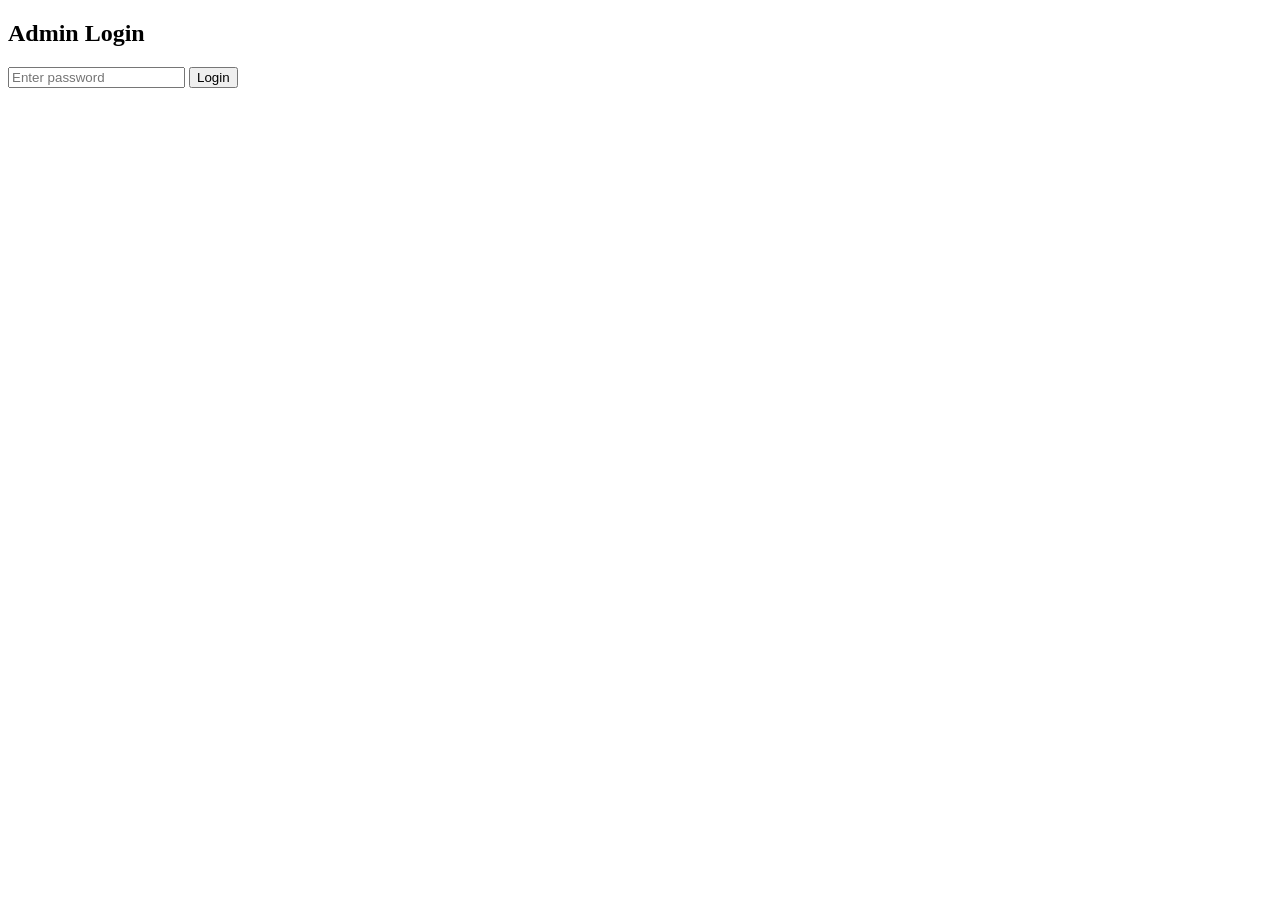
==== admin-login.html @ 1c08a498 "Add files via upload" ====
<!DOCTYPE html>
<html>
<head>
  <title>Admin Login</title>
</head>
<body>

<h2>Admin Login</h2>

<input type="password" id="pass" placeholder="Enter password">
<button onclick="login()">Login</button>

<script>
async function login() {
  const password = document.getElementById("pass").value;

  const res = await fetch("https://roadside-server.onrender.com/admin/login", {
    method: "POST",
    headers: {
      "Content-Type": "application/json"
    },
    body: JSON.stringify({ password })
  });

  if (res.ok) {
    localStorage.setItem("admin", "SECRET123");
    window.location.href = "admin.html";
  } else {
    alert("Wrong password");
  }
}
</script>

</body>
</html>
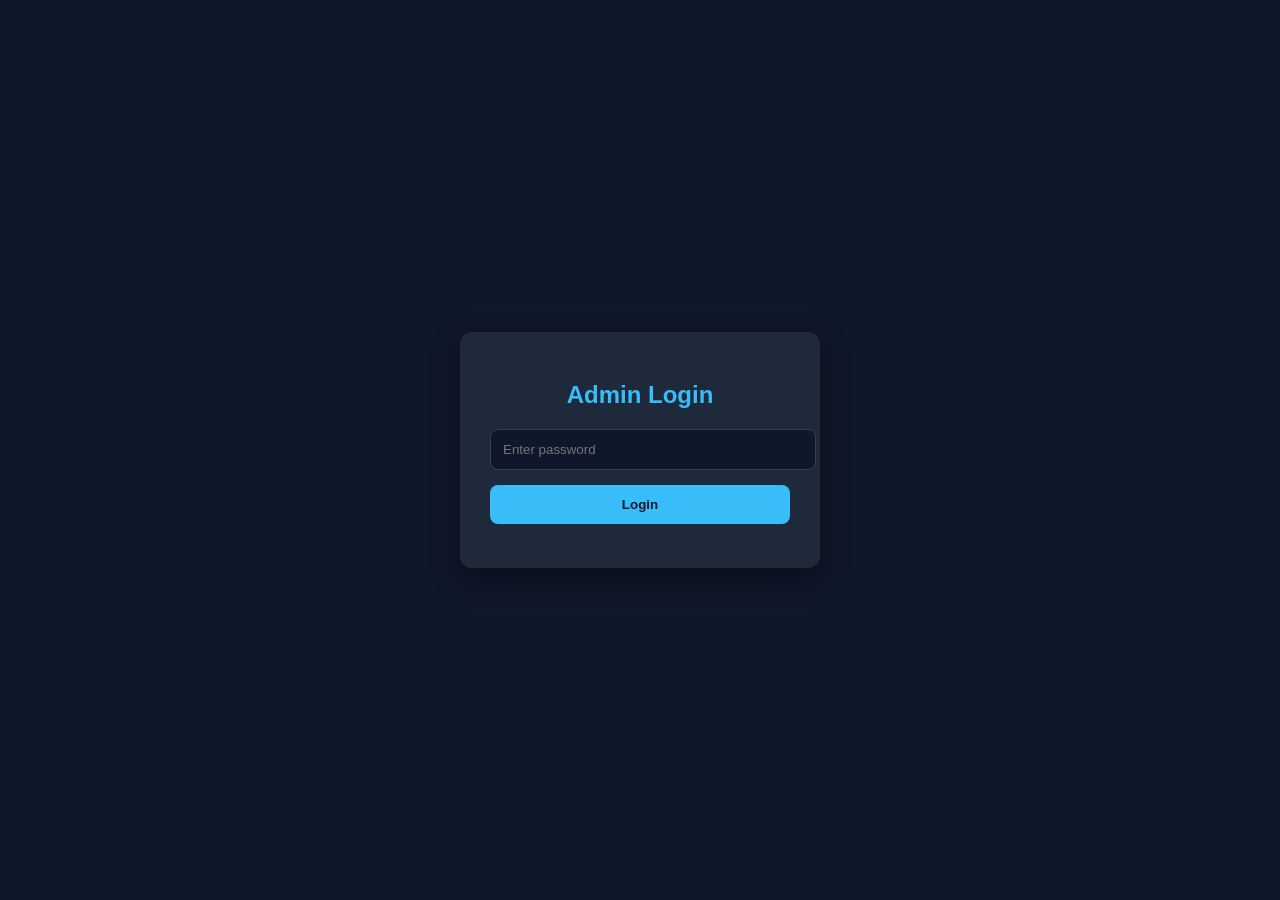
==== commit 70cc381d: "Update admin-login.html" ====
--- a/admin-login.html
+++ b/admin-login.html
@@ -2,13 +2,21 @@
 <html>
 <head>
   <title>Admin Login</title>
+  <link rel="stylesheet" href="admin-login.css">
 </head>
+
 <body>
 
-<h2>Admin Login</h2>
+<div class="login-box">
 
-<input type="password" id="pass" placeholder="Enter password">
-<button onclick="login()">Login</button>
+  <h2>Admin Login</h2>
+
+  <input type="password" id="pass" placeholder="Enter password">
+  <button onclick="login()">Login</button>
+
+  <p class="error" id="error"></p>
+
+</div>
 
 <script>
 async function login() {
@@ -26,10 +34,10 @@
     localStorage.setItem("admin", "SECRET123");
     window.location.href = "admin.html";
   } else {
-    alert("Wrong password");
+    document.getElementById("error").innerText = "Wrong password";
   }
 }
 </script>
 
 </body>
-</html>+</html>
--- a/admin-login.css
+++ b/admin-login.css
@@ -0,0 +1,63 @@
+/* Page background */
+body {
+  font-family: Arial, sans-serif;
+  background: #0f172a;
+  color: #e2e8f0;
+  display: flex;
+  justify-content: center;
+  align-items: center;
+  height: 100vh;
+  margin: 0;
+}
+
+/* Login box */
+.login-box {
+  background: #1e293b;
+  padding: 30px;
+  border-radius: 12px;
+  width: 300px;
+  box-shadow: 0 10px 30px rgba(0,0,0,0.4);
+  text-align: center;
+}
+
+/* Title */
+.login-box h2 {
+  margin-bottom: 20px;
+  color: #38bdf8;
+}
+
+/* Input field */
+.login-box input {
+  width: 100%;
+  padding: 12px;
+  margin-bottom: 15px;
+  border: 1px solid #334155;
+  border-radius: 8px;
+  background: #0f172a;
+  color: #e2e8f0;
+}
+
+/* Button */
+.login-box button {
+  width: 100%;
+  padding: 12px;
+  background: #38bdf8;
+  border: none;
+  border-radius: 8px;
+  color: #0f172a;
+  font-weight: bold;
+  cursor: pointer;
+  transition: 0.2s;
+}
+
+.login-box button:hover {
+  background: #0ea5e9;
+  transform: scale(1.02);
+}
+
+/* Error text (optional) */
+.error {
+  color: #f87171;
+  font-size: 14px;
+  margin-top: 10px;
+}
